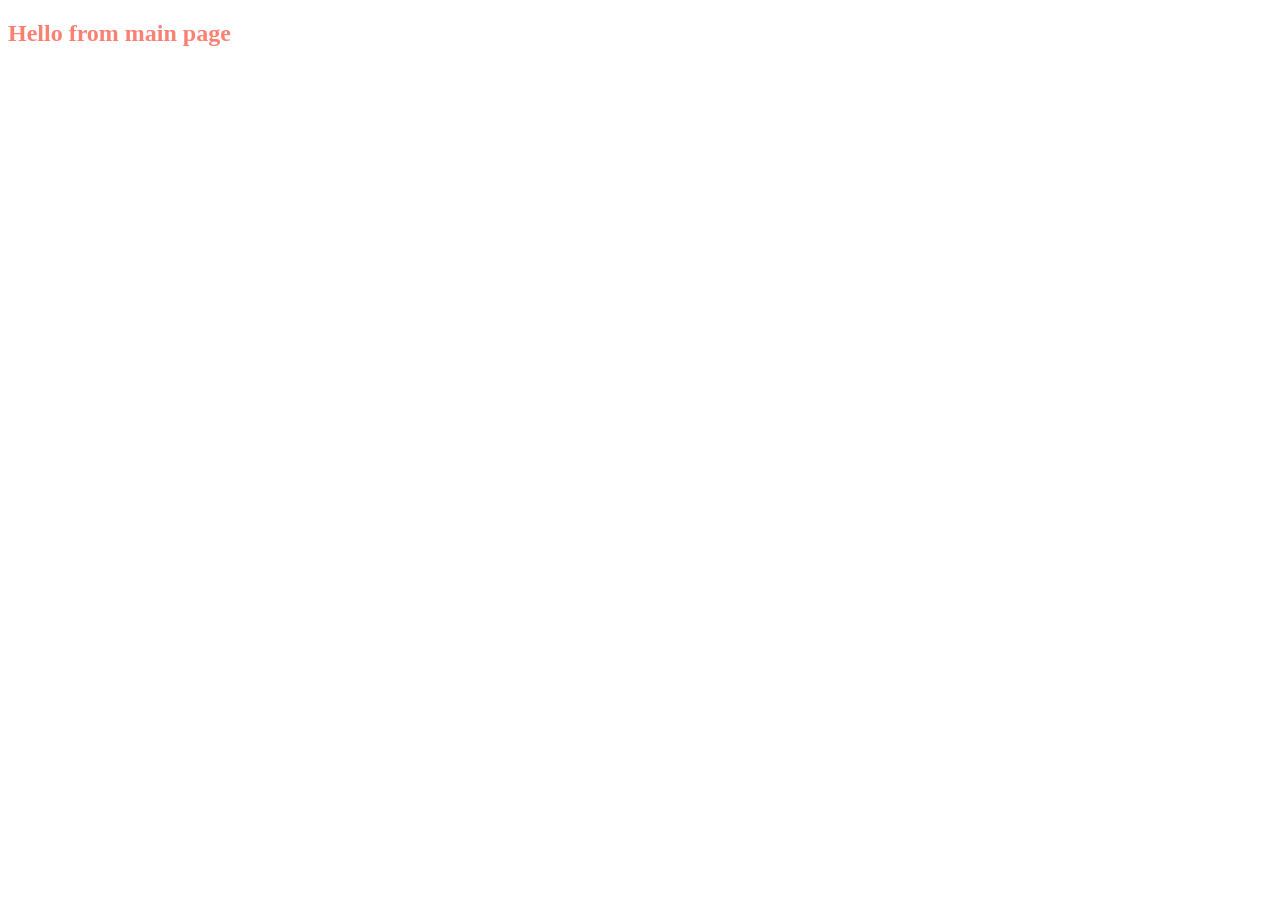
==== index.html @ 860faa43 "Add files via upload" ====
<!DOCTYPE html>
<html lang="en">
    <head>
        <title >HTML site lab</title>
        <link rel="stylesheet" href="./Style.css">
    </head>
    <body class="main">
    <h2>Hello from main page</h2>
    </body>
</html>
---- Style.css ----
.main {
    color: salmon;
}
.extra {
    color: blueviolet;
}
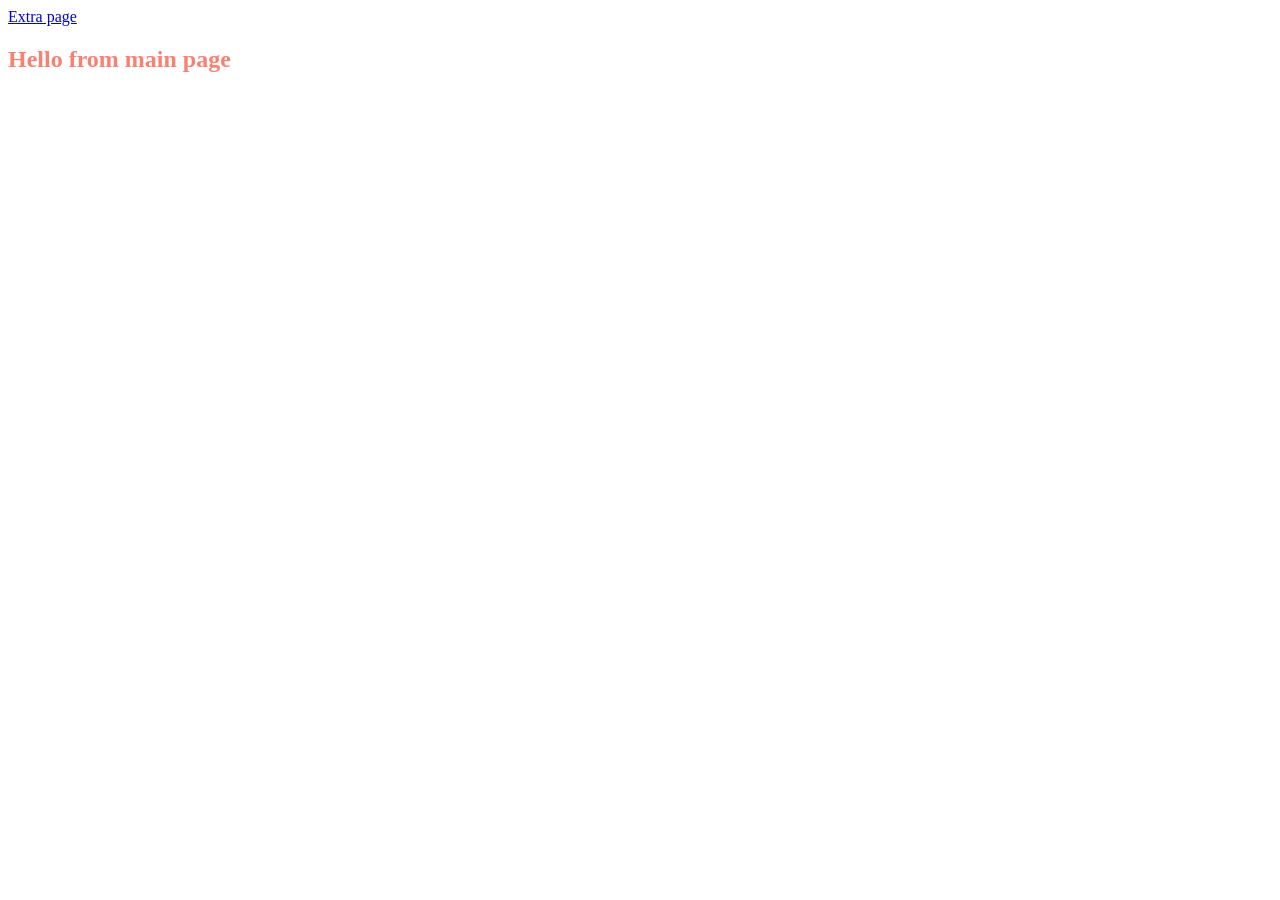
==== commit fd6502db: "Add files via upload" ====
--- a/index.html
+++ b/index.html
@@ -3,6 +3,7 @@
     <head>
         <title >HTML site lab</title>
         <link rel="stylesheet" href="./Style.css">
+        <a href="./about.html">Extra page</a>
     </head>
     <body class="main">
     <h2>Hello from main page</h2>
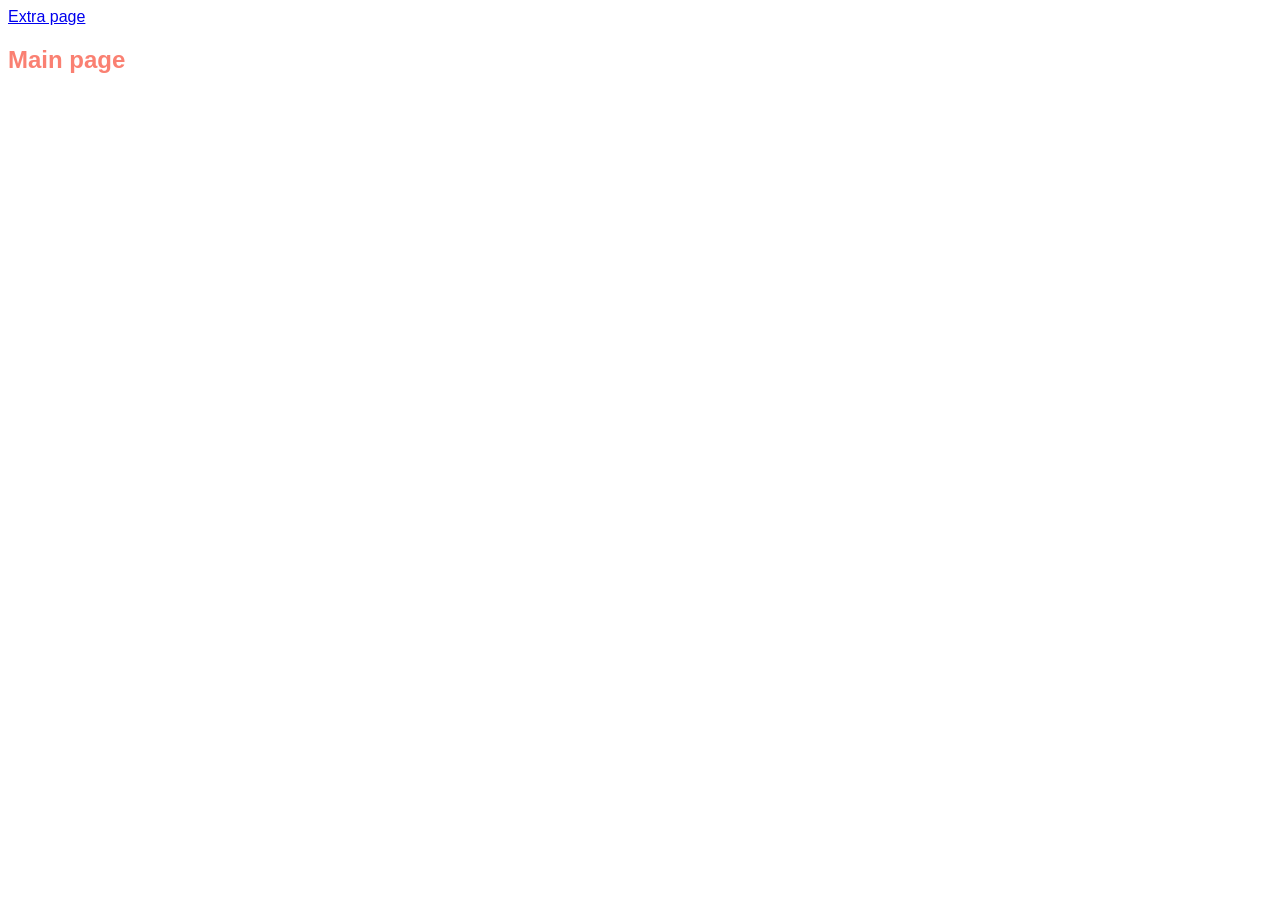
==== commit 1cc44625: "Update index.html" ====
--- a/index.html
+++ b/index.html
@@ -2,10 +2,10 @@
 <html lang="en">
     <head>
         <title >HTML site lab</title>
-        <link rel="stylesheet" href="./Style.css">
-        <a href="./about.html">Extra page</a>
+        <link rel="stylesheet" href="Style.css">
+        <a href="about.html">Extra page</a>
     </head>
     <body class="main">
-    <h2>Hello from main page</h2>
+    <h2>Main page</h2>
     </body>
-</html>+</html>
--- a/Style.css
+++ b/Style.css
@@ -1,6 +1,7 @@
 .main {
     color: salmon;
+    font-family: Arial;
 }
 .extra {
     color: blueviolet;
-}+}
